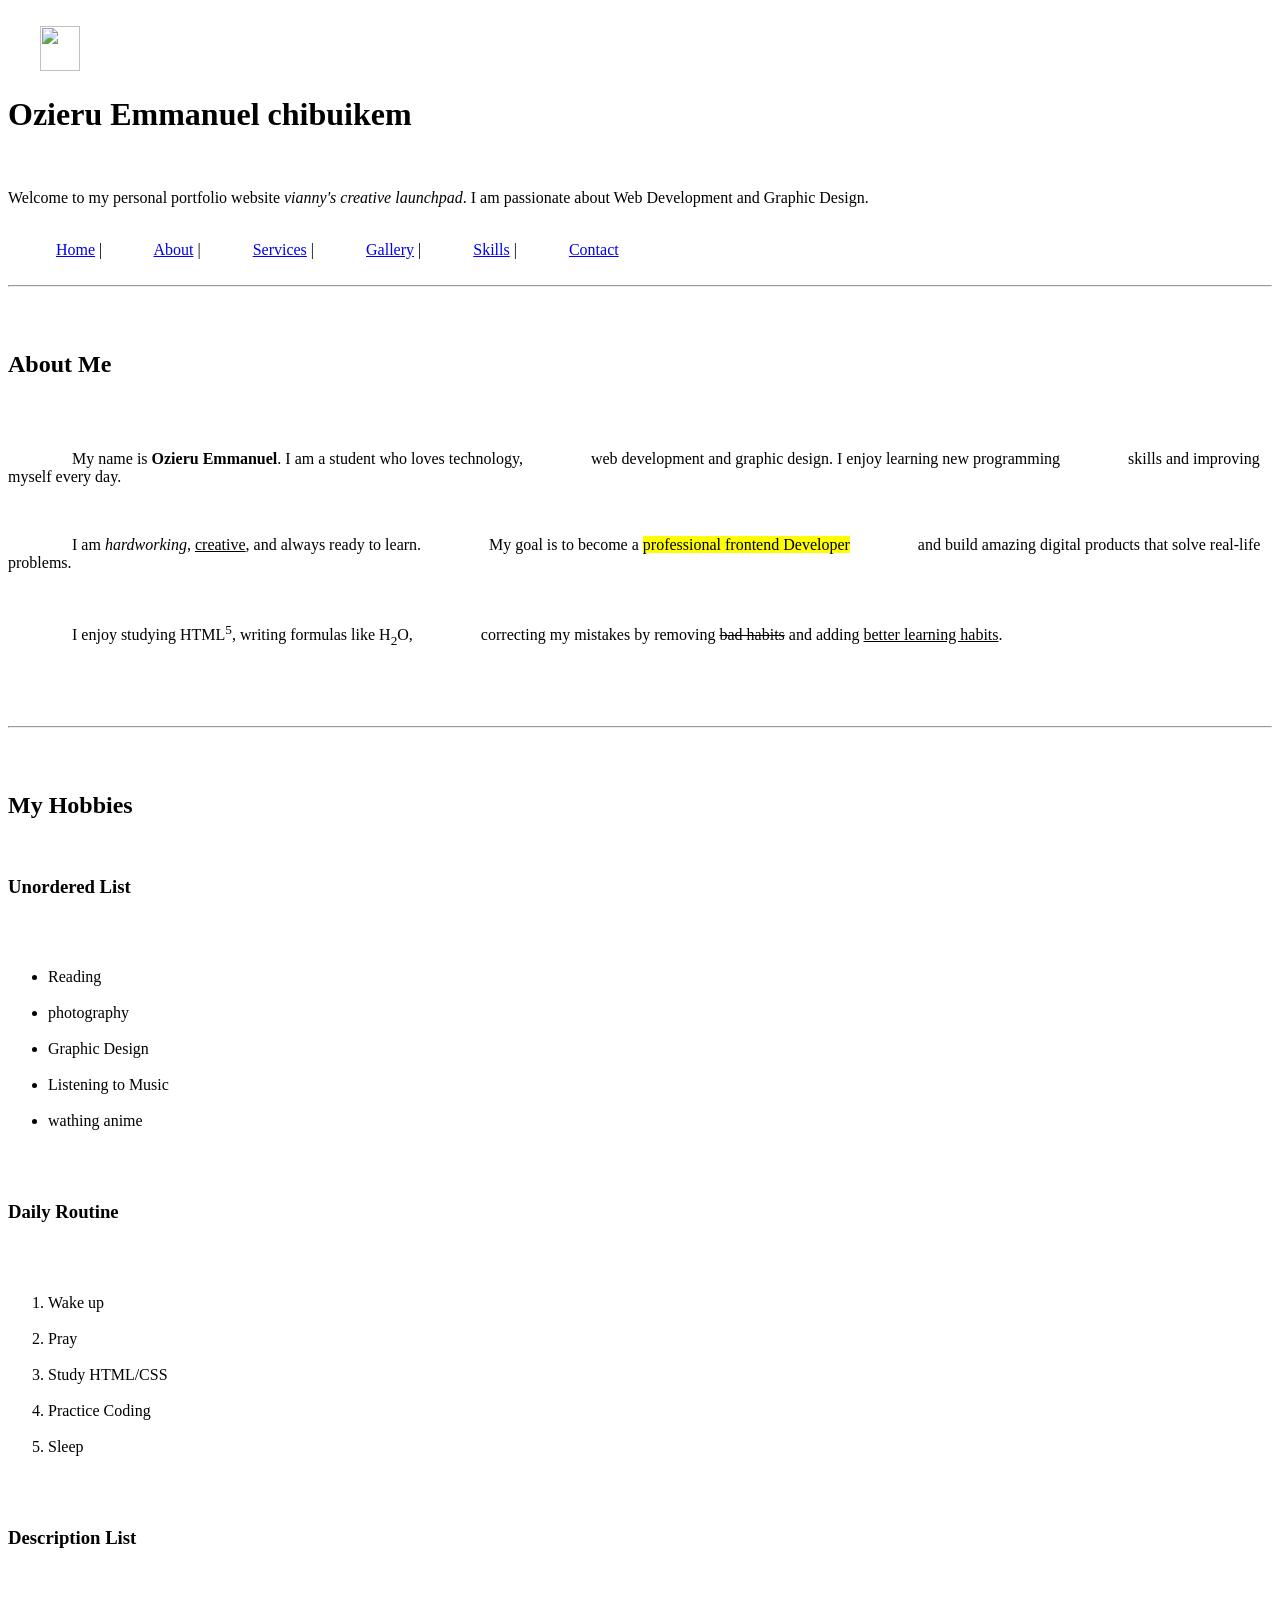
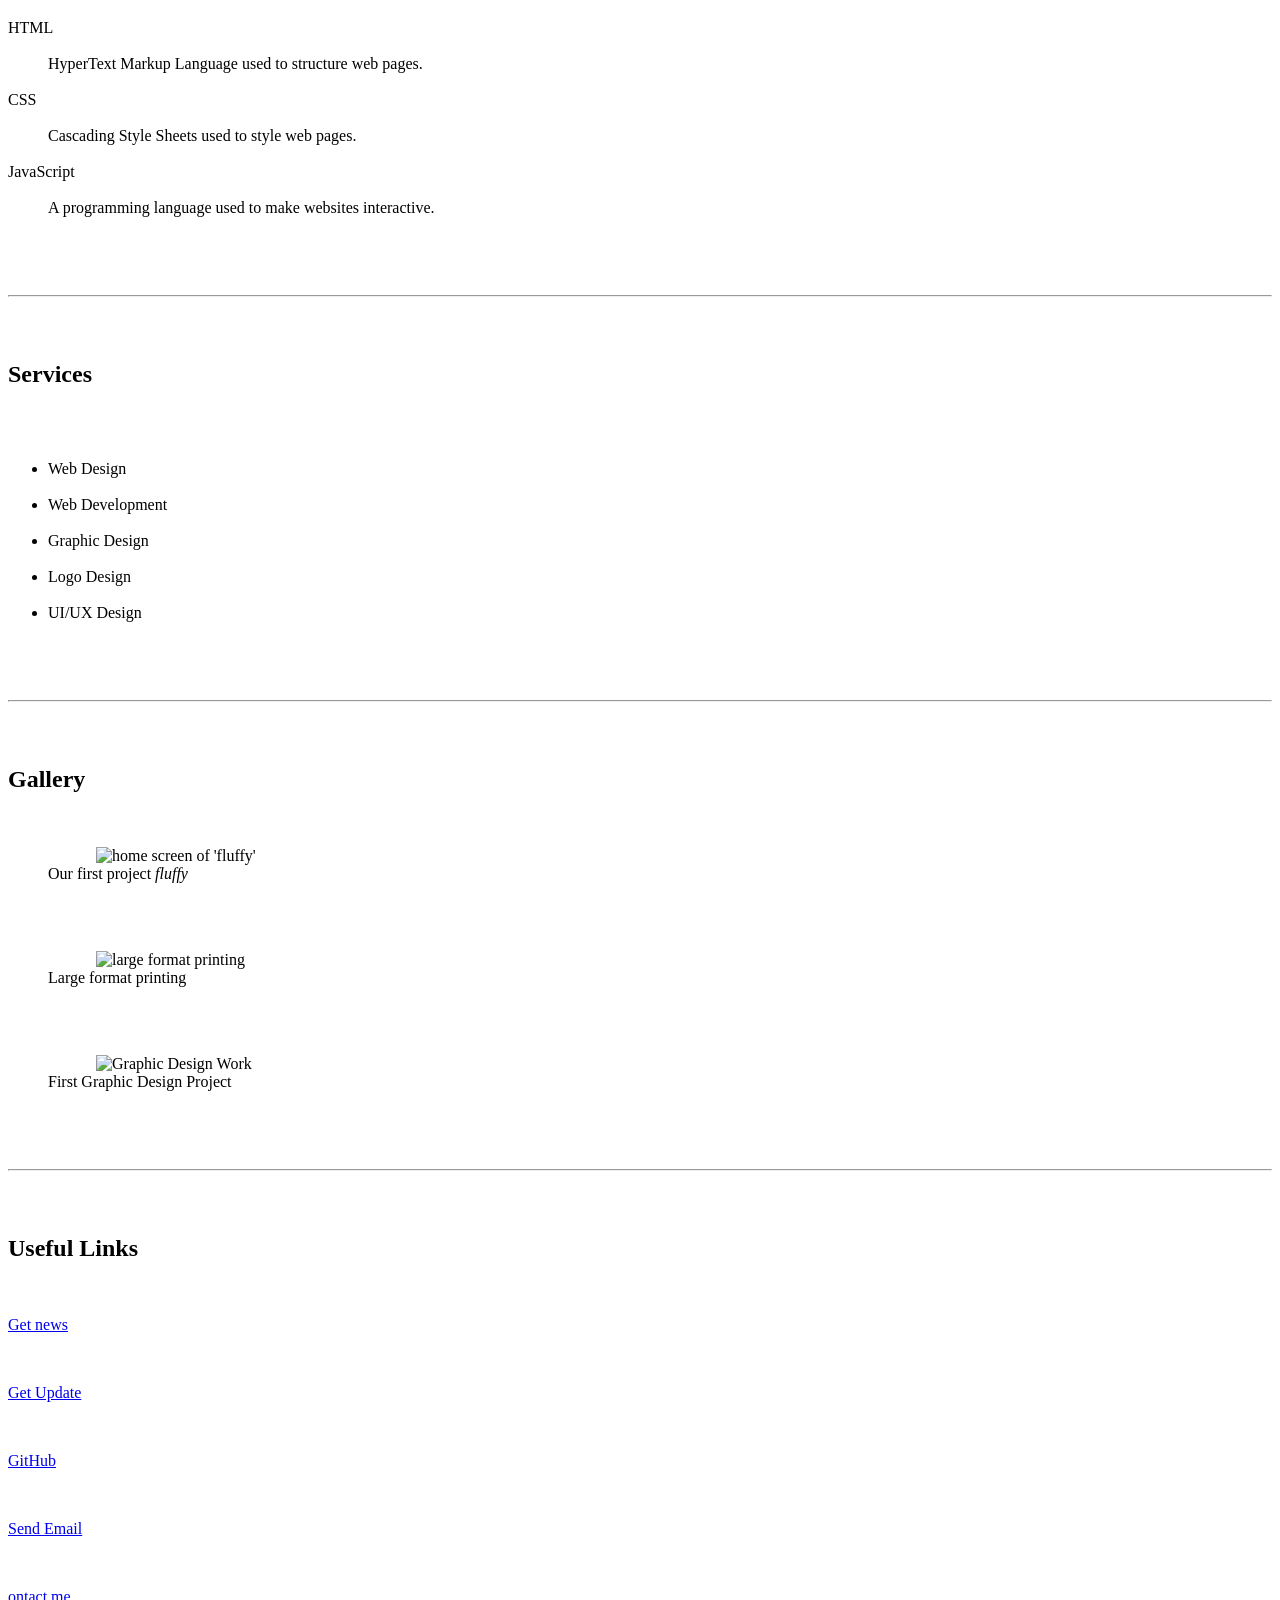
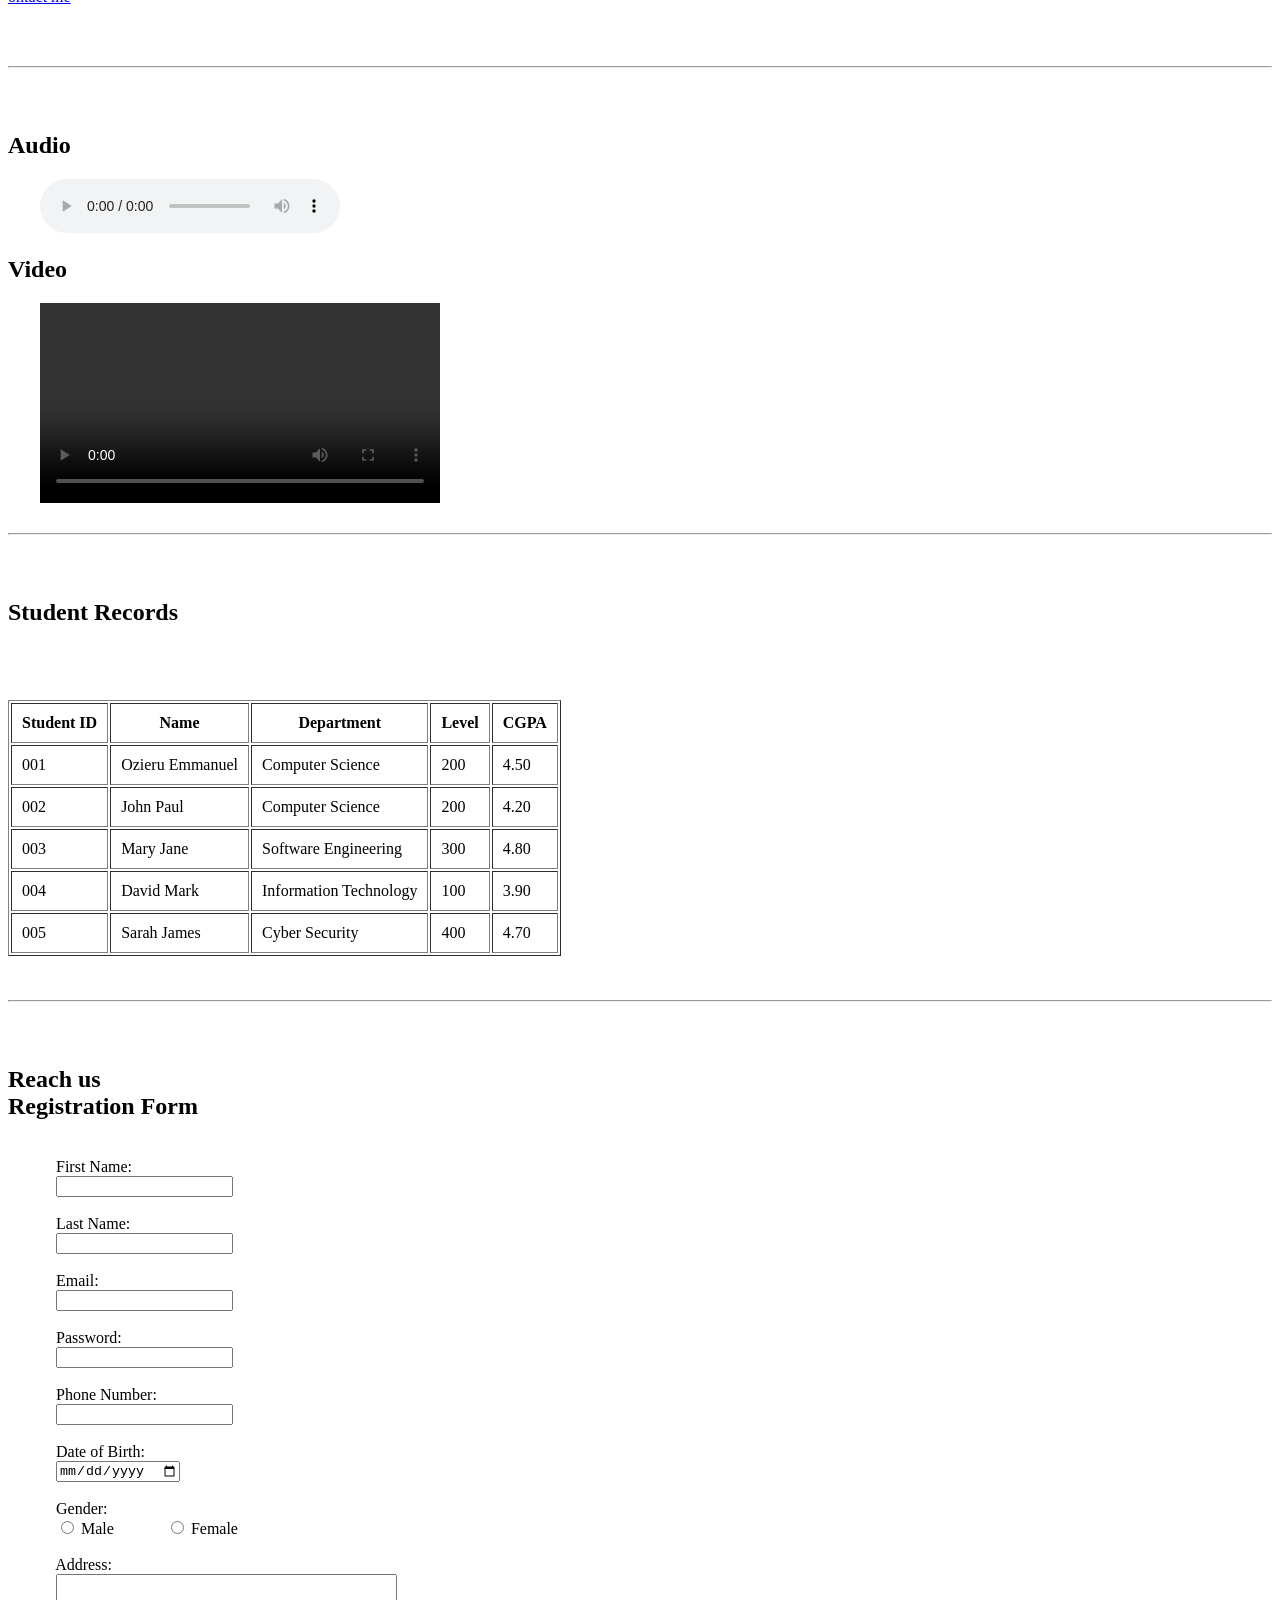
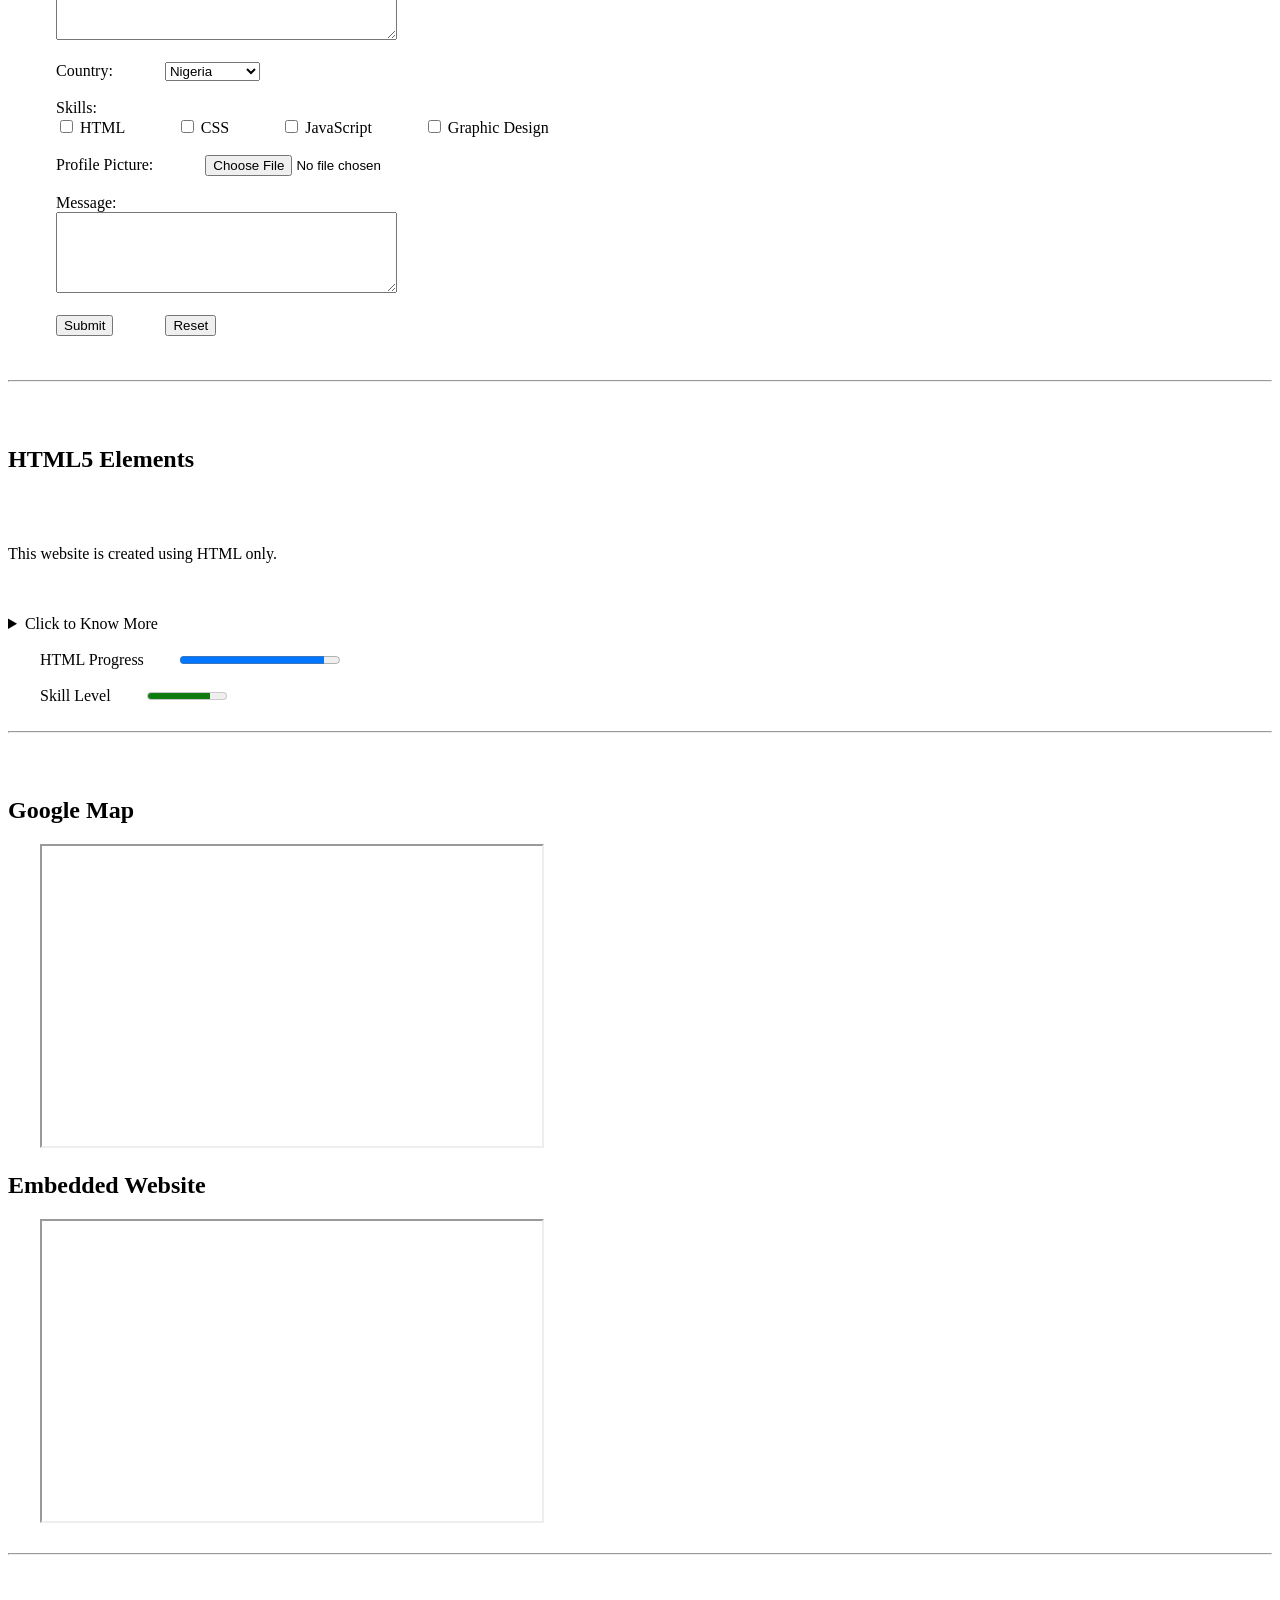
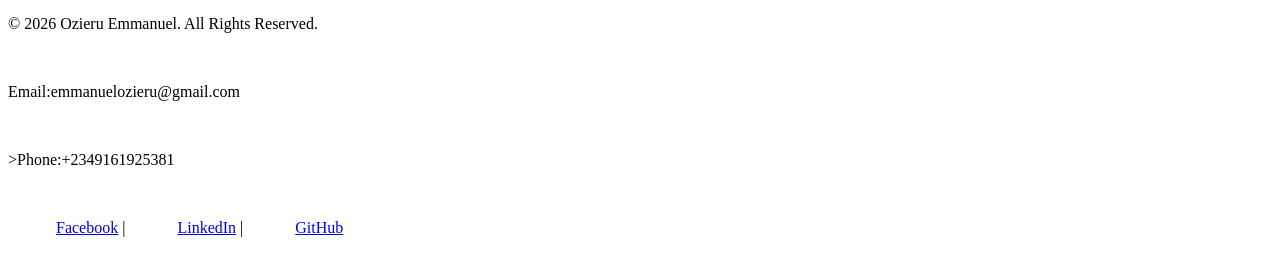
==== index.html @ 17aae7cb "my first commit" ====
<!DOCTYPE html>
<html lang="en">
<head>
    <meta charset="UTF-8">
    <meta name="viewport" content="width=device-width, initial-scale=1.0">
    <title>Vianny's creative launchpad</title>
</head>

<body>

    <!-- HEADER -->

    <header>
           <img src="images/Emmanuel_Studios_Transparent_Original_Design.png" width="40" height="45" alt="">
</header>
     <h1>Ozieru Emmanuel chibuikem</h1>
        <p>Welcome to my personal portfolio website <i>vianny's creative launchpad</i>.
 I am passionate about Web Development and Graphic Design.</p>

        <nav>
            <a href="#home">Home</a> |
            <a href="about.html">About</a> |
            <a href="#services">Services</a> |
            <a href="#gallery">Gallery</a> |
            <a href="#skills">Skills</a> |
            <a href="#contact">Contact</a>
        </nav>

        <hr>
    

    <!-- ABOUT -->
    <section id="about">
        <h2>About Me</h2>

        <article>
            <p>
                My name is <b>Ozieru Emmanuel</b>. I am a student who loves technology,
                web development and graphic design. I enjoy learning new programming
                skills and improving myself every day.
            </p>

            <p>
                I am <i>hardworking</i>, <u>creative</u>, and always ready to learn.
                My goal is to become a <mark>professional frontend Developer</mark>
                and build amazing digital products that solve real-life problems.
            </p>

            <p>
                I enjoy studying HTML<sup>5</sup>, writing formulas like H<sub>2</sub>O,
                correcting my mistakes by removing <del>bad habits</del> and adding <ins>better learning habits</ins>.
            </p>
        </article>
    </section>

    <hr>

    <!-- LISTS -->
    <section>
        <h2>My Hobbies</h2>

        <h3>Unordered List</h3>
        <ul>
            <li>Reading</li>
            <li>photography</li>
            <li>Graphic Design</li>
            <li>Listening to Music</li>
            <li>wathing anime</li>
        </ul>

        <h3>Daily Routine</h3>
        <ol>
            <li>Wake up</li>
            <li>Pray</li>
            <li>Study HTML/CSS</li>
            <li>Practice Coding</li>
            <li>Sleep</li>
        </ol>

        <h3>Description List</h3>
        <dl>
            <dt>HTML</dt>
            <dd>HyperText Markup Language used to structure web pages.</dd>

            <dt>CSS</dt>
            <dd>Cascading Style Sheets used to style web pages.</dd>

            <dt>JavaScript</dt>
            <dd>A programming language used to make websites interactive.</dd>
        </dl>
    </section>

    <hr>

    <!-- SERVICES -->
    <section id="services">
        <h2>Services</h2>

        <ul>
            <li>Web Design</li>
            <li>Web Development</li>
            <li>Graphic Design</li>
            <li>Logo Design</li>
            <li>UI/UX Design</li>
        </ul>
    </section>

    <hr>

    <!-- GALLERY -->
    <section id="gallery">
        <h2>Gallery</h2>

        <figure>
            <img src="images/img A.jpg" alt="home screen of 'fluffy'" width="250">
            <figcaption>Our first project <i>fluffy</i></figcaption>
        </figure>

        <figure>
            <img src="images/img B.jpeg" alt="large format printing" width="250">
            <figcaption>Large format printing</figcaption>
        </figure>

        <figure>
            <img src="images/img C.jpg" alt="Graphic Design Work" width="250">
            <figcaption>First Graphic Design Project</figcaption>
        </figure>

    </section>

    <hr>

    <!-- LINKS -->
    <section>
        <h2>Useful Links</h2>

        <p><a href="http://targamerant.com/" target="_blank">Get news</a></p>

        <p><a href="http://www.youtube.com/@Viann" target="_blank">Get Update</a></p>

        <p><a href="https://github.com" target="_blank">GitHub</a></p>

        <p><a href="mailto:emmanuelozieru@gmail.com">Send Email</a></p>

        <p><a href="tel:09161925381">ontact me</a></p>
    </section>

    <hr>

    <!-- MULTIMEDIA -->
    <section>
        <h2>Audio</h2>

        <audio controls>
            <source src="multimedia/Adele-Set-Fire-to-the-Rain.mp3" type="audio/mpeg">
            Your browser does not support audio.
        </audio>

        <h2>Video</h2>

        <video width="400" controls>
            <source src="multimedia/bride.mp4" type="video/mp4">
        
        </video>

    </section>

    <hr>

    <!-- TABLE -->
    <section>
        <h2>Student Records</h2>

        <table border="1" cellpadding="10">
            <tr>
                <th>Student ID</th>
                <th>Name</th>
                <th>Department</th>
                <th>Level</th>
                <th>CGPA</th>
            </tr>

            <tr>
                <td>001</td>
                <td>Ozieru Emmanuel</td>
                <td>Computer Science</td>
                <td>200</td>
                <td>4.50</td>
            </tr>

            <tr>
                <td>002</td>
                <td>John Paul</td>
                <td>Computer Science</td>
                <td>200</td>
                <td>4.20</td>
            </tr>

            <tr>
                <td>003</td>
                <td>Mary Jane</td>
                <td>Software Engineering</td>
                <td>300</td>
                <td>4.80</td>
            </tr>

            <tr>
                <td>004</td>
                <td>David Mark</td>
                <td>Information Technology</td>
                <td>100</td>
                <td>3.90</td>
            </tr>

            <tr>
                <td>005</td>
                <td>Sarah James</td>
                <td>Cyber Security</td>
                <td>400</td>
                <td>4.70</td>
            </tr>

        </table>

    </section>

    <hr>

    <!-- FORM -->
    <section id="contact">

        <h2>Reach us <br> Registration Form</h2>

        <form>

            <label>First Name:</label><br>
            <input type="text"><br><br>

            <label>Last Name:</label><br>
            <input type="text"><br><br>

            <label>Email:</label><br>
            <input type="email"><br><br>

            <label>Password:</label><br>
            <input type="password"><br><br>

            <label>Phone Number:</label><br>
            <input type="tel"><br><br>

            <label>Date of Birth:</label><br>
            <input type="date"><br><br>

            <label>Gender:</label><br>

            <input type="radio" name="gender"> Male
            <input type="radio" name="gender"> Female
            <br><br>

            <label>Address:</label><br>

            <textarea rows="4" cols="40"></textarea>

            <br><br>

            <label>Country:</label>

            <select>
                <option>Nigeria</option>
                <option>Ghana</option>
                <option>Kenya</option>
                <option>South Africa</option>
                <option>Canada</option>
            </select>

            <br><br>

            <label>Skills:</label><br>

            <input type="checkbox"> HTML
            <input type="checkbox"> CSS
            <input type="checkbox"> JavaScript
            <input type="checkbox"> Graphic Design

            <br><br>

            <label>Profile Picture:</label>

            <input type="file">

            <br><br>

            <label>Message:</label><br>

            <textarea rows="5" cols="40"></textarea>

            <br><br>

            <input type="submit" value="Submit">

            <input type="reset" value="Reset">

        </form>

    </section>

    <hr>

    <!-- HTML5 ELEMENTS -->
    <section id="skills">

        <h2>HTML5 Elements</h2>

        <aside>
            <p>This website is created using HTML only.</p>
        </aside>

        <details>

            <summary>Click to Know More</summary>

            <p>I enjoy learning HTML, CSS and JavaScript.</p>

        </details>

        <br>

        <label>HTML Progress</label>

        <progress value="90" max="100"></progress>

        <br><br>

        <label>Skill Level</label>

        <meter value="0.8">80%</meter>

    </section>

    <hr>

    <!-- EMBEDDED CONTENT -->
    <section>

        <h2>Google Map</h2>

        <iframe
            src="https://maps.google.com/maps?q=Lagos&t=&z=13&ie=UTF8&iwloc=&output=embed"
            width="500"
            height="300">
        </iframe>

        <h2>Embedded Website</h2>

        <iframe
            src="https://www.wikipedia.org"
            width="500"
            height="300">
        </iframe>

    </section>

    <hr>

    <!-- FOOTER -->
    <footer>

        <p>&copy; 2026 Ozieru Emmanuel. All Rights Reserved.</p>

        <p>Email:emmanuelozieru@gmail.com</p>

        <p>>Phone:+2349161925381</p>

        <p>
            <a href="https://www.facebook.com/share/1BiCYaxBgB">Facebook</a> |
            <a href="https://www.linkedin.com/in/emmanuel-ozieru-98b08930a">LinkedIn</a> |
            <a href="https://github.com">GitHub</a>
        </p>

    </footer>

</body>
</html>
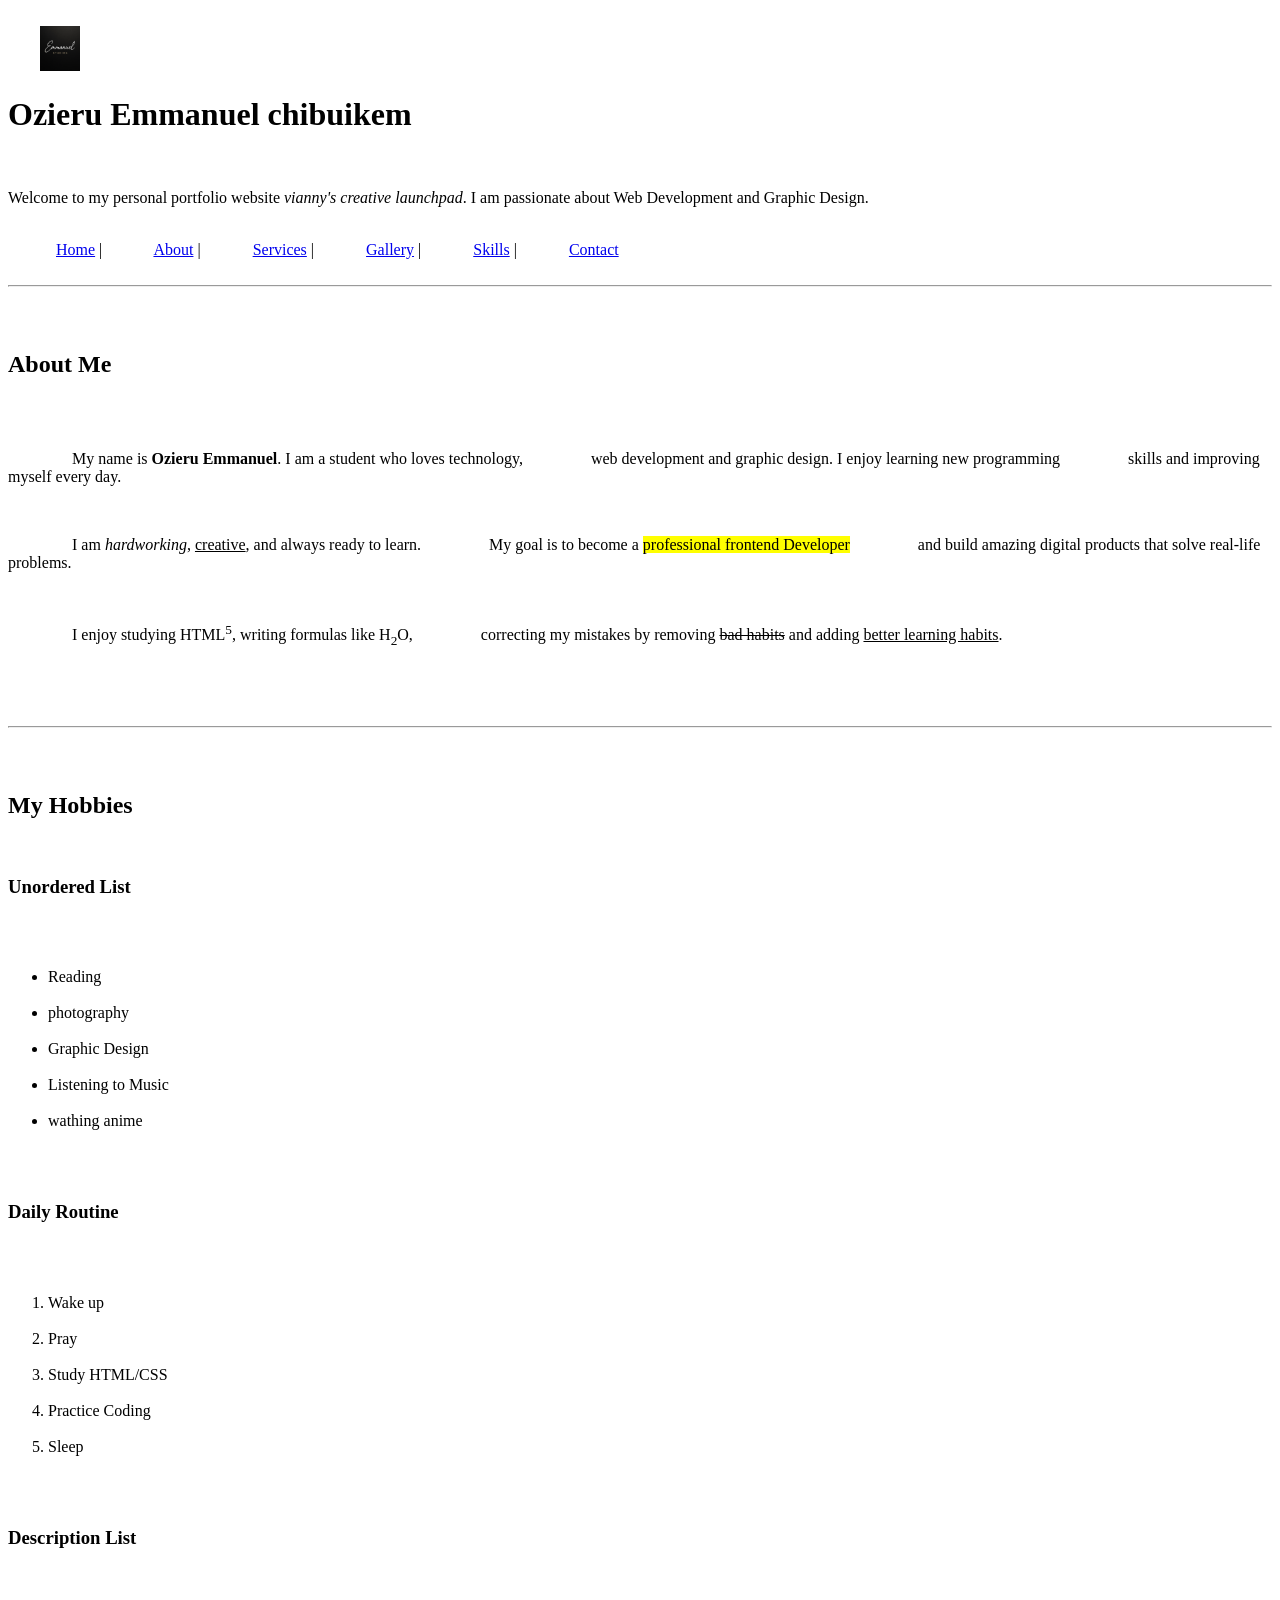
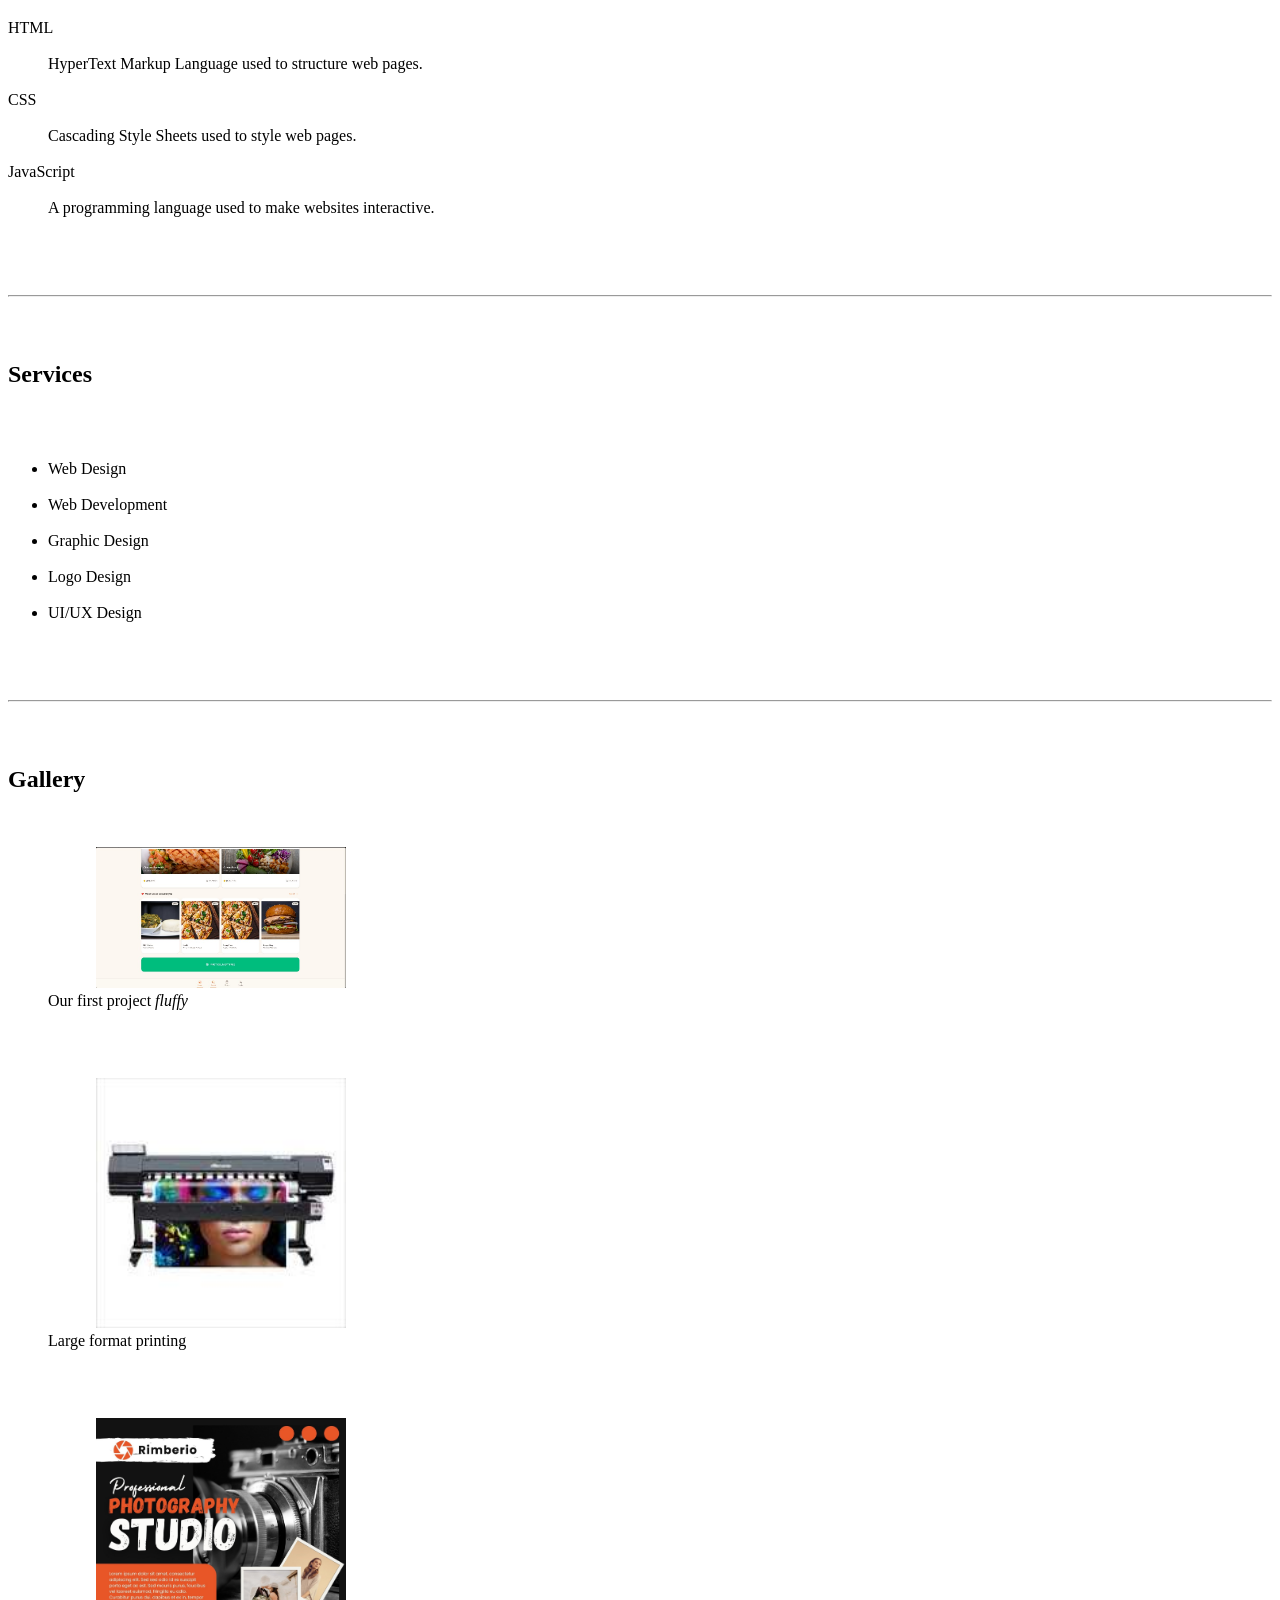
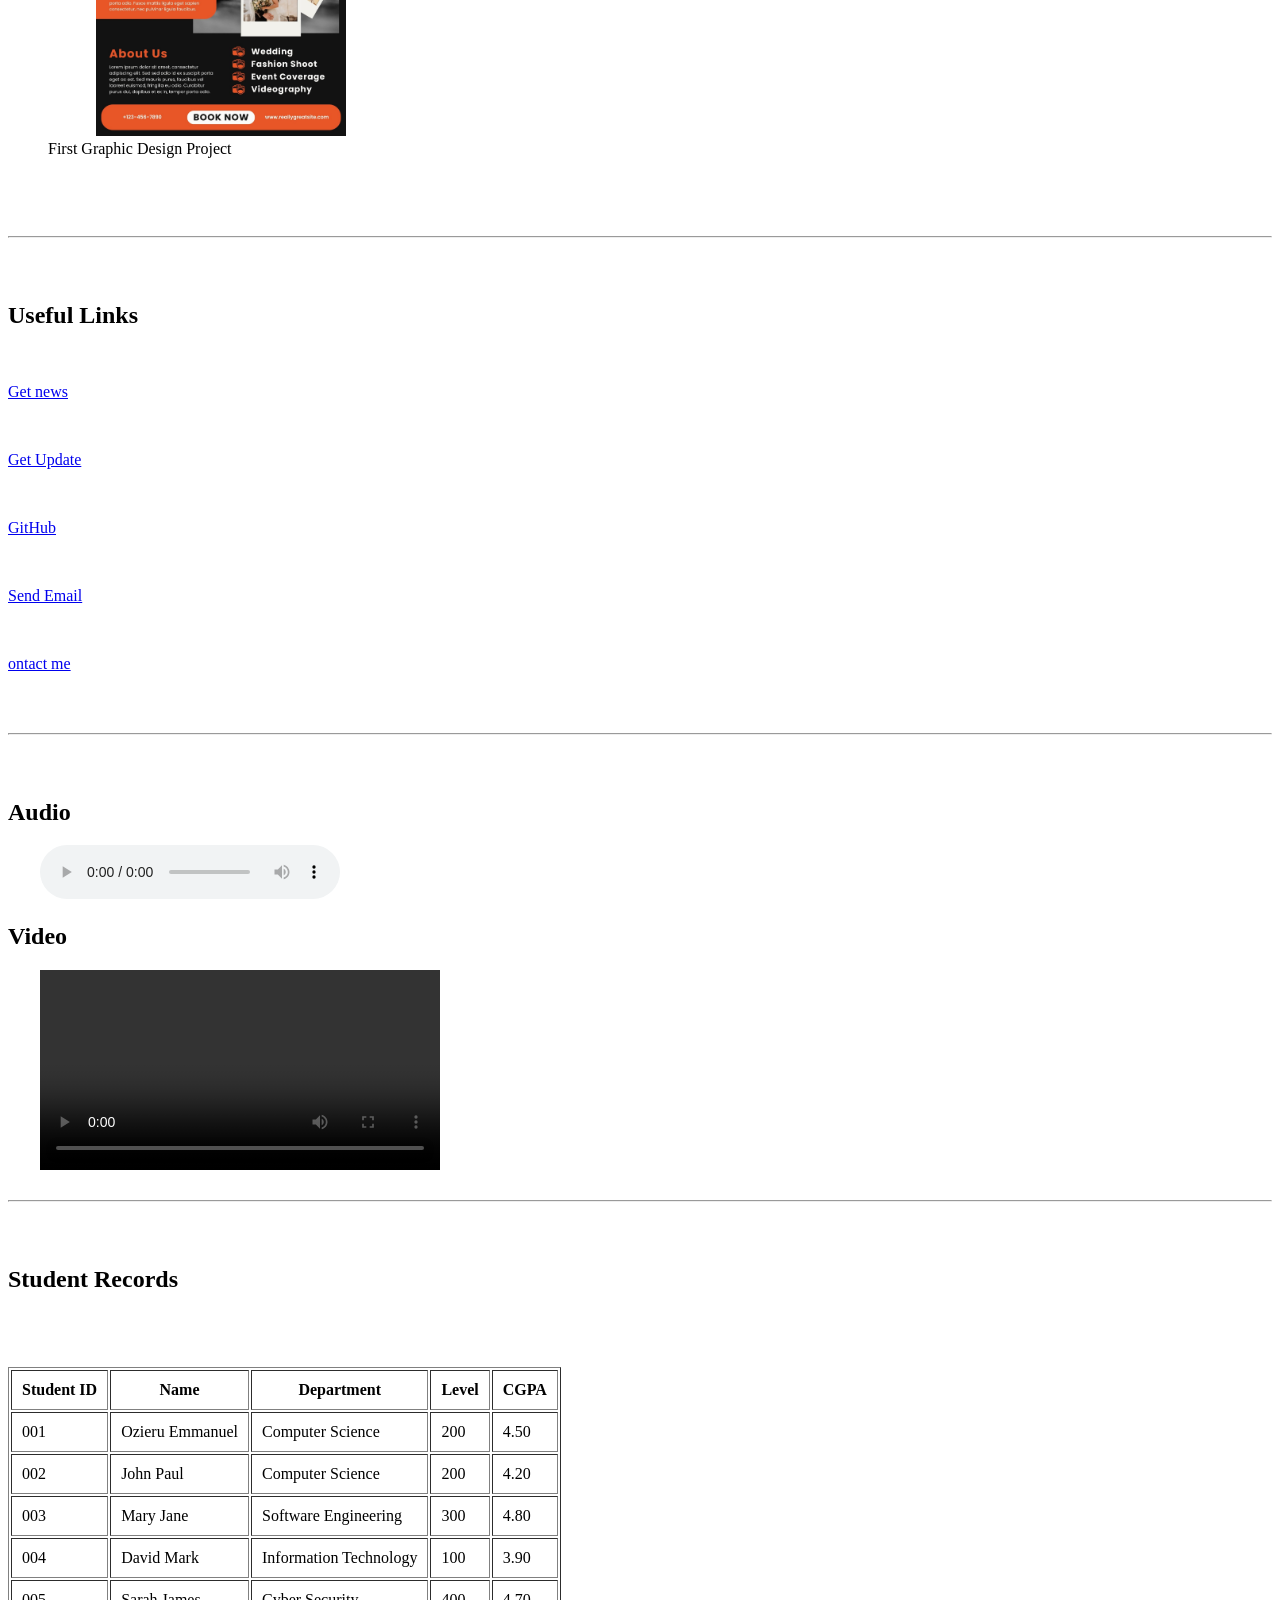
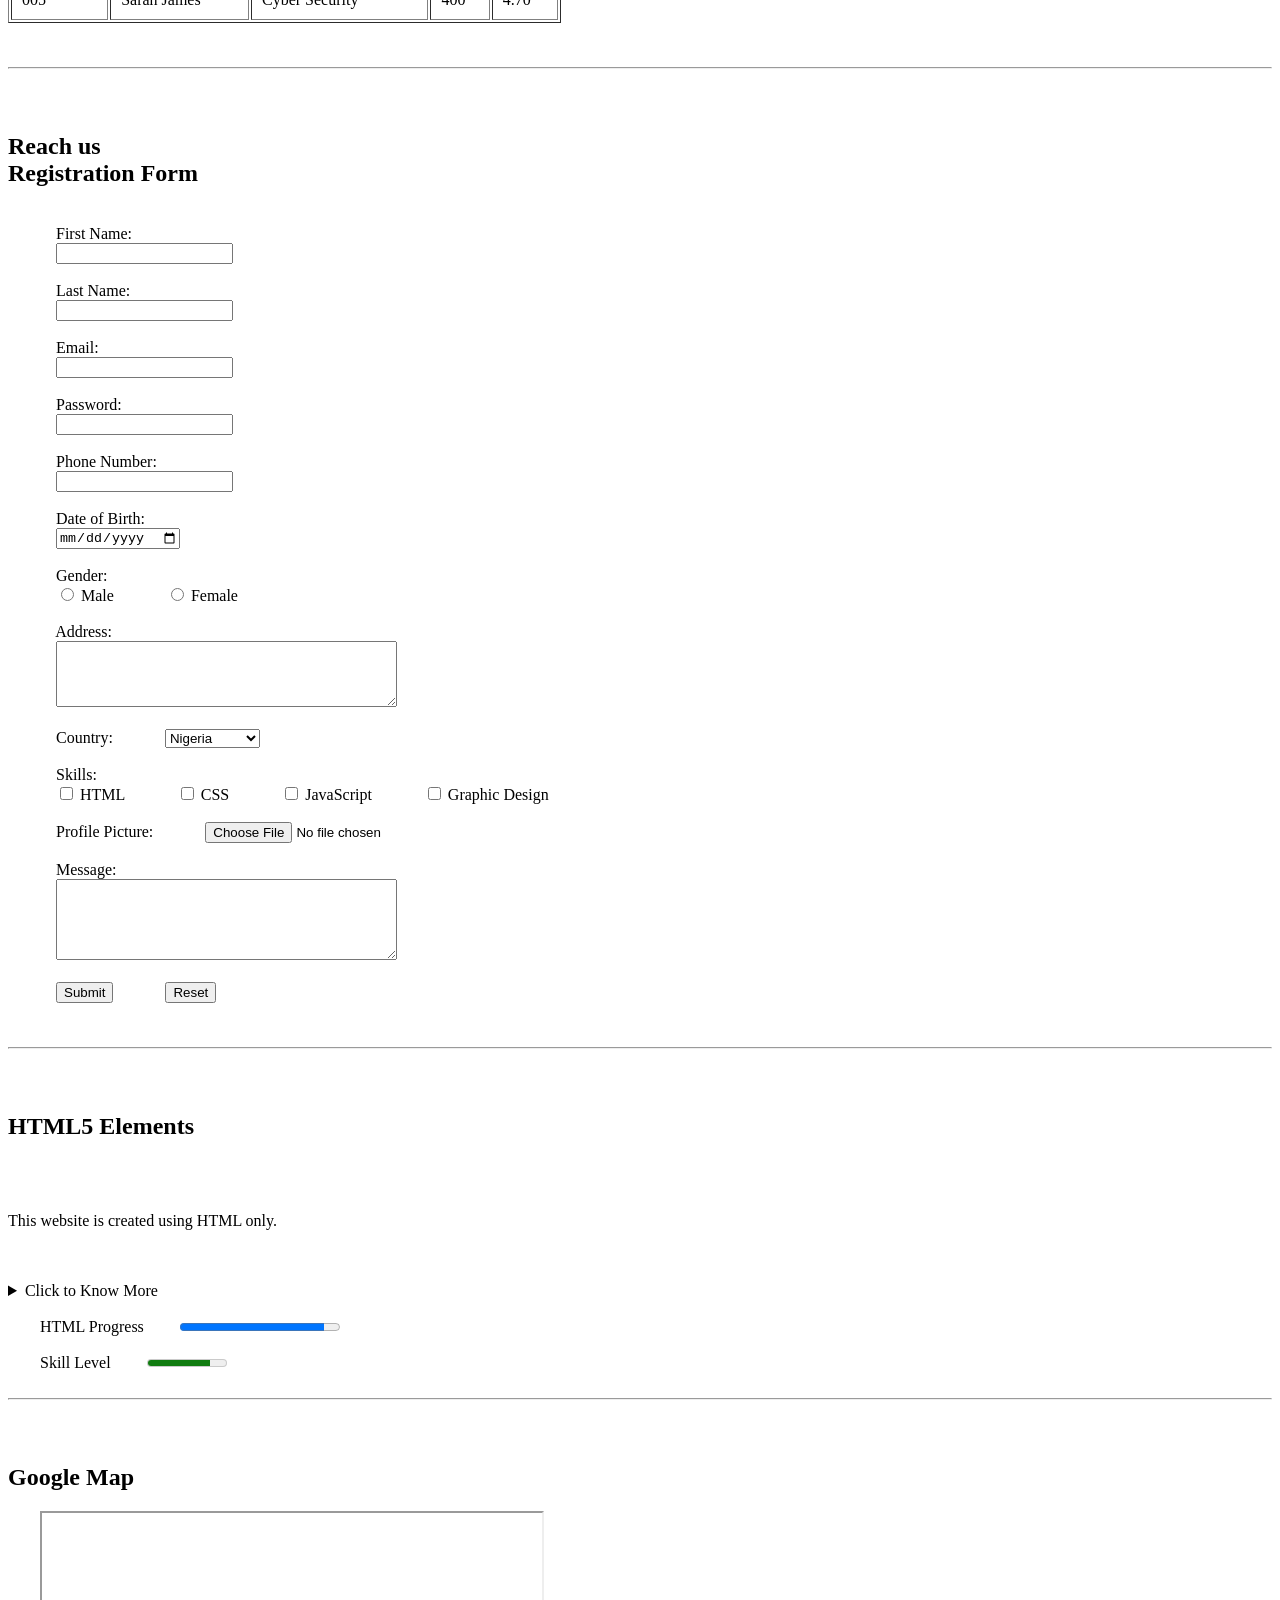
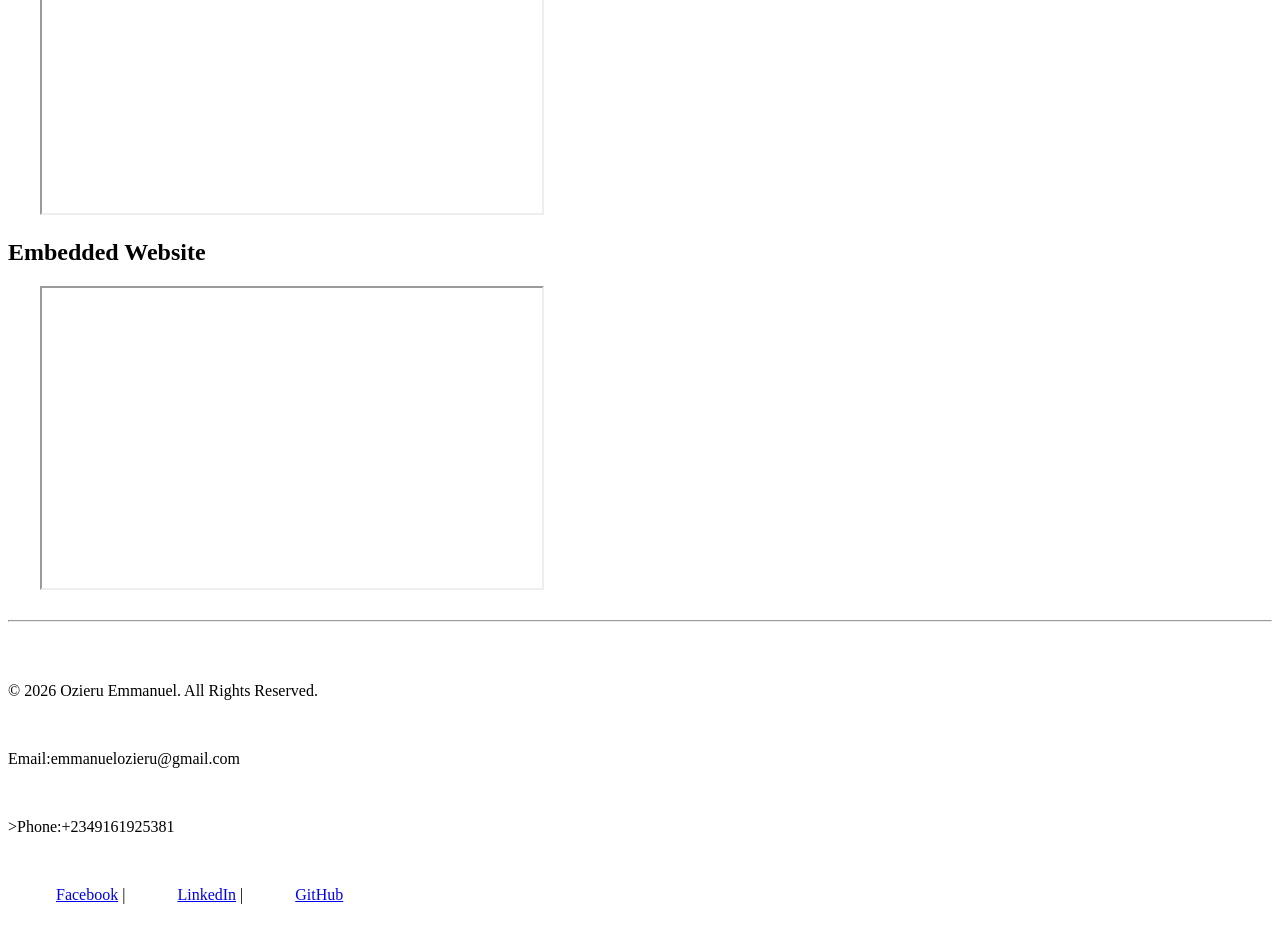
==== commit 72015c64: "deleted file" ====
--- a/index.html
+++ b/index.html
@@ -1,6 +1,6 @@
 <!DOCTYPE html>
 <html lang="en">
-<head>
+<head><link rel="stylesheet" href="style.css">
     <meta charset="UTF-8">
     <meta name="viewport" content="width=device-width, initial-scale=1.0">
     <title>Vianny's creative launchpad</title>
